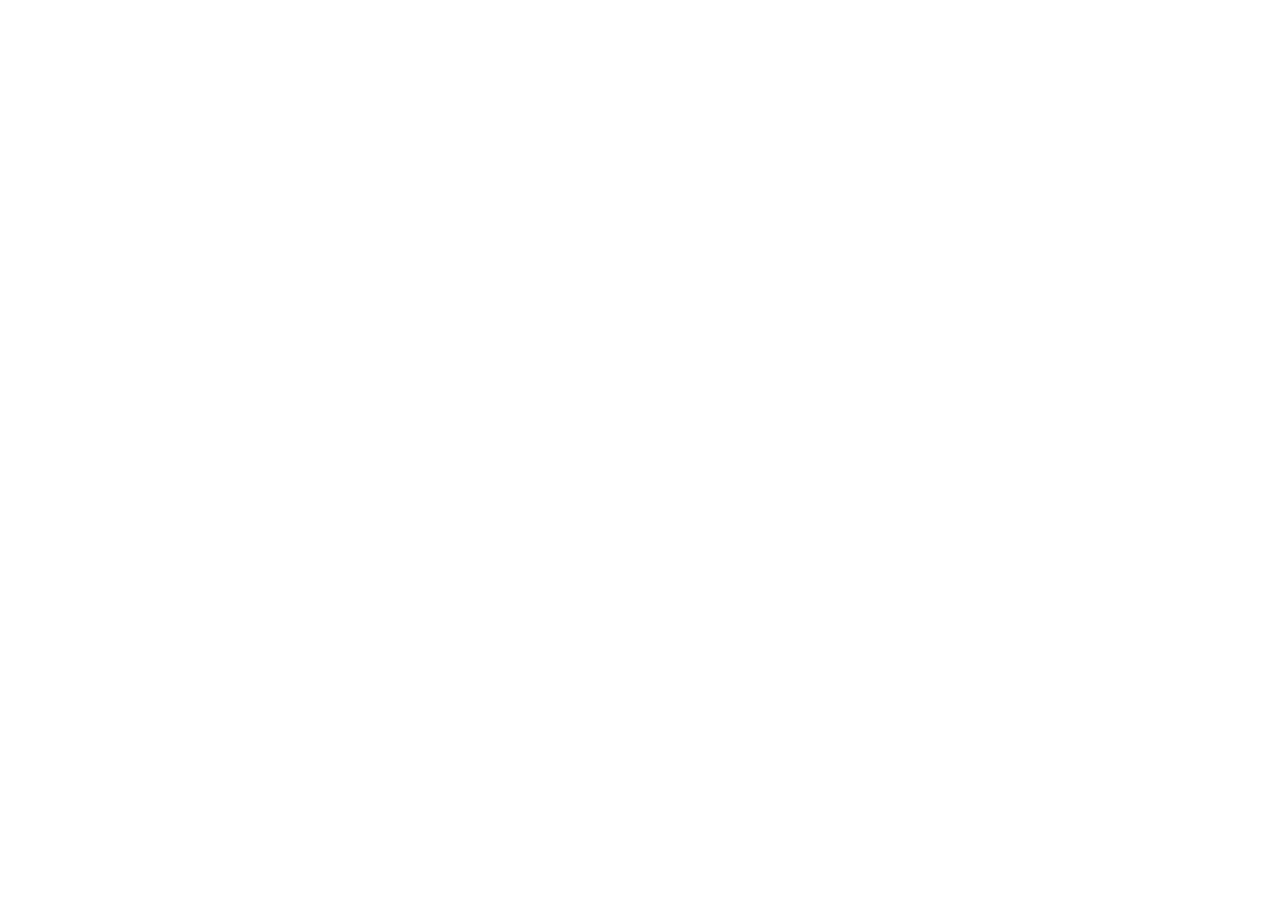
==== index.html @ bd3b09f2 "feat: add basic html (Fri, Jun 05, 2026 10:50:21 PM)" ====
<!DOCTYPE html>
<html lang="en">

<head>
    <meta charset="UTF-8">
    <meta name="viewport" content="width=device-width, initial-scale=1.0">
    <title>Shelter</title>
    <link rel="icon" type="image/x-icon" href="./assets/pets-jennifer.svg">
    <link rel="stylesheet" href="style.css">


</head>

<body>
    <header>
    </header>
    <main class="main">
    </main>
    <footer>

    </footer>
</body>

</html>
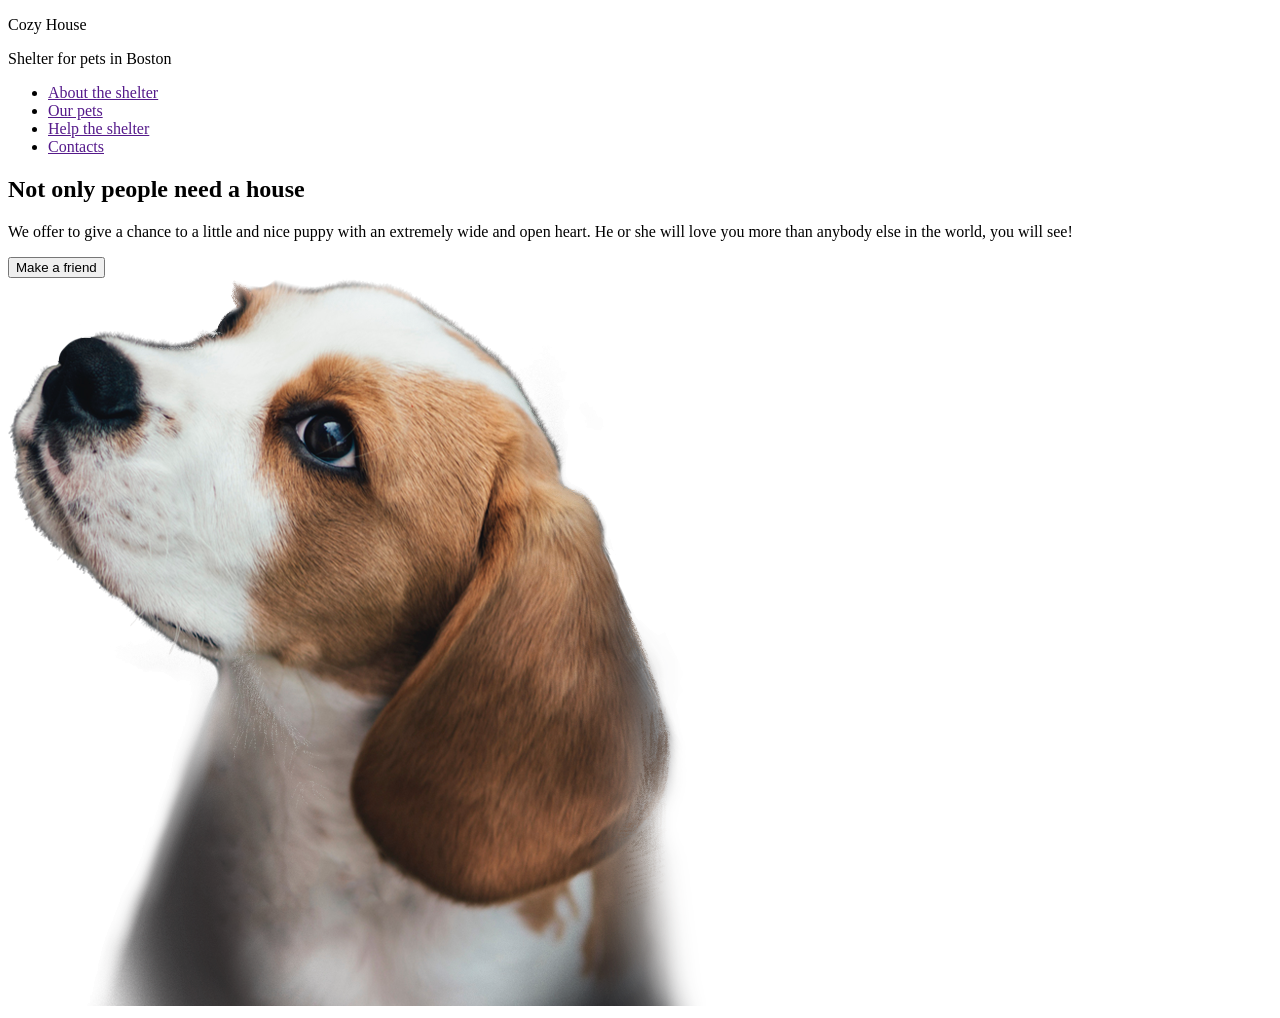
==== commit f94d0ea6: "feat: write header and little main content (Fri, Jun 05, 2026 11:32:41 PM)" ====
--- a/index.html
+++ b/index.html
@@ -7,14 +7,40 @@
     <title>Shelter</title>
     <link rel="icon" type="image/x-icon" href="./assets/pets-jennifer.svg">
     <link rel="stylesheet" href="style.css">
-
-
 </head>
 
 <body>
     <header>
+        <div class="logo-container">
+            <p class="logo-title">Cozy House</p>
+            <p class="logo-subtitle">Shelter for pets in Boston</p>
+        </div>
+        <nav class="nav-menu" id="nav-menu">
+            <ul class="nav-list">
+                <li><a href="" class="nav-link paragraph-l">About the shelter</a></li>
+                <li><a href="" class="nav-link paragraph-l ">Our pets</a></li>
+                <li><a href="" class="nav-link paragraph-l ">Help the shelter</a></li>
+                <li><a href="" class="nav-link paragraph-l ">Contacts</a></li>
+            </ul>
+        </nav>
     </header>
     <main class="main">
+        <section class="start-screen">
+            <div class="main-screen-content">
+                <div class="screen-content">
+                    <h2>Not only people need a house</h2>
+                    <p class="paragraph-l">We offer to give a chance to a little and nice puppy with an extremely wide
+                        and
+                        open heart. He or she
+                        will love you more than anybody else in the world, you will see!</p>
+                    <button class="button-primary">Make a friend</button>
+                </div>
+                <div class="main-puppy">
+                    <img src="./assets/start-screen-puppy.svg" alt="puppy">
+                </div>
+            </div>
+        </section>
+        <section class="about"></section>
     </main>
     <footer>
 
